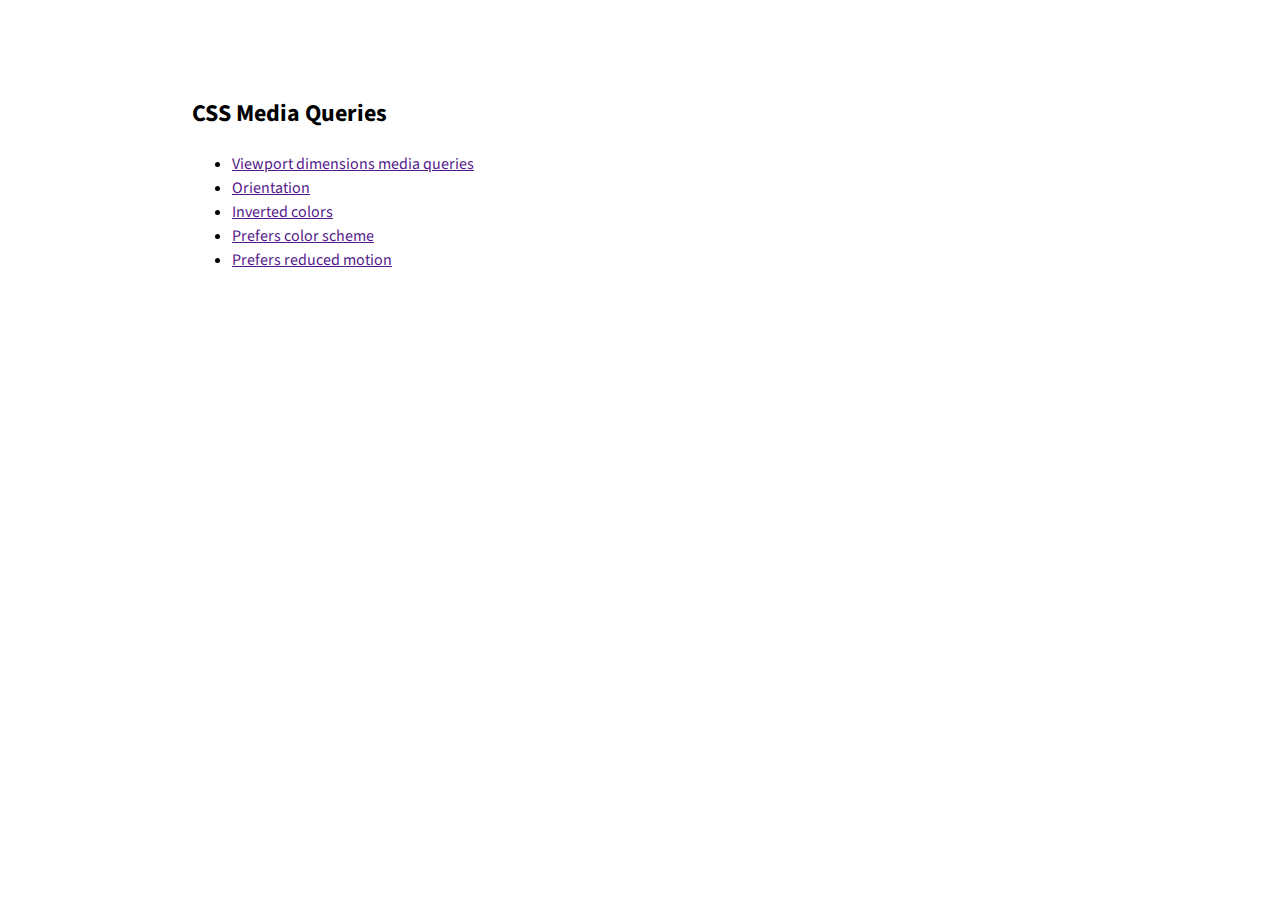
==== media-queries/index.html @ e7ff1715 "viewport dimens query" ====
<!DOCTYPE html>
<html>
  <head>
    <title>CSS Media Queries</title>
    <meta name="viewport" content="width=device-width, initial-scale=1" />
    <link rel="stylesheet" href="main.css" />
  </head>
  <body>
    <div class="container">
      <h2>CSS Media Queries</h2>
      <ul>
        <li>
          <a href="">Viewport dimensions media queries</a>
        </li>
        <li>
          <a href="">Orientation</a>
        </li>
        <li>
          <a href="">Inverted colors</a>
        </li>
        <li>
          <a href="">Prefers color scheme</a>
        </li>
        <li>
          <a href="">Prefers reduced motion</a>
        </li>
      </ul>
    </div>
  </body>
</html>
---- media-queries/main.css ----
@import url('https://fonts.googleapis.com/css?family=Source+Sans+Pro:400,700&display=swap');

html,
body {
  margin: 0px;
  font-family: 'Source Sans Pro', sans-serif;
  line-height: 1.5;
}

.container {
  width: 40%;
  margin: 96px auto;
}

@media screen and (max-width: 1600px) {
  .container {
    width: 60%;
  }
}
@media screen and (max-width: 1280px) {
  .container {
    width: 70%;
  }
}
@media screen and (max-width: 960px) {
  .container {
    width: 80%;
  }
}
@media screen and (max-width: 600px) {
  .container {
    width: 90%;
  }
}

h2 {
  font-weight: 700;
}
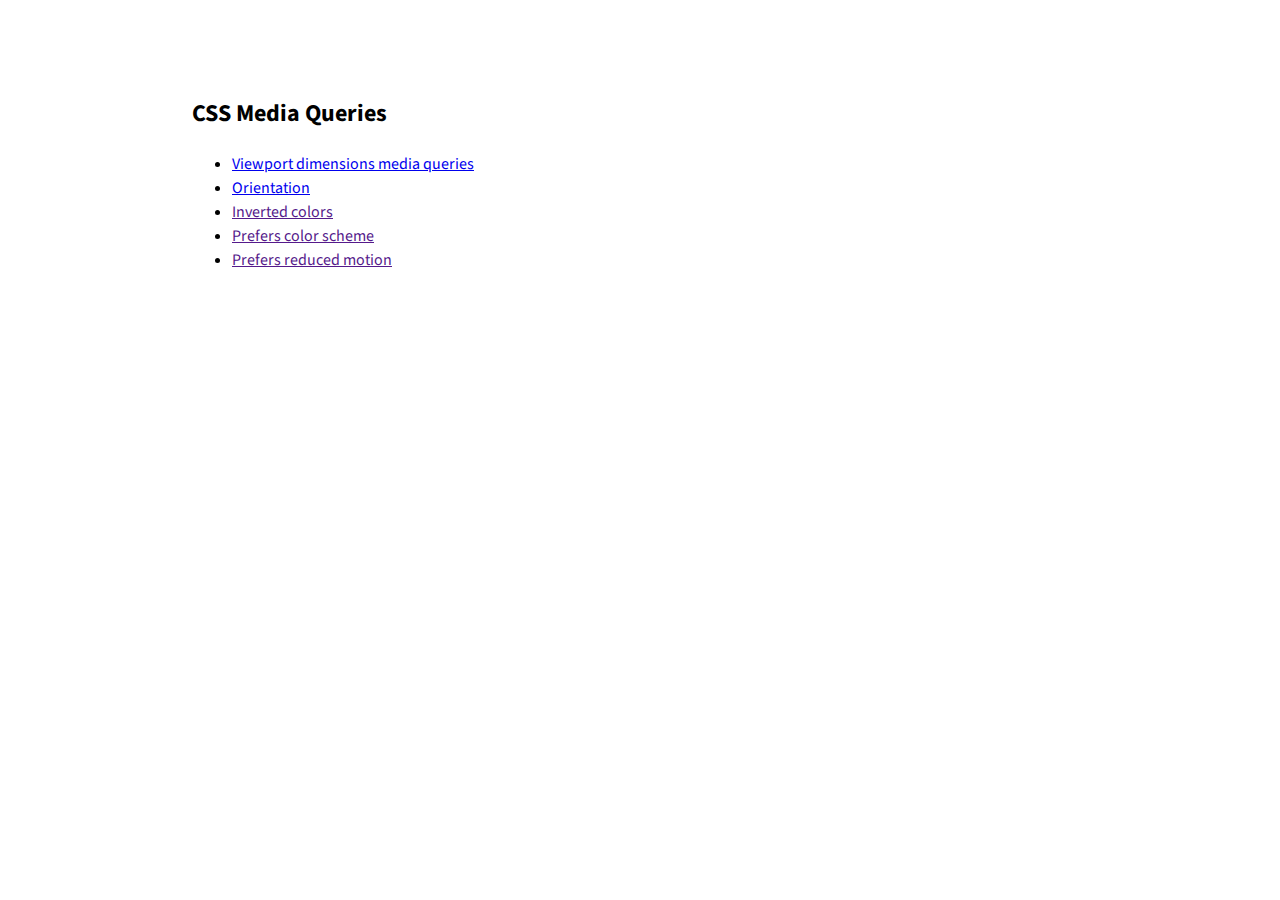
==== commit a33e1877: "orientation media queries and fixes" ====
--- a/media-queries/index.html
+++ b/media-queries/index.html
@@ -10,10 +10,10 @@
       <h2>CSS Media Queries</h2>
       <ul>
         <li>
-          <a href="">Viewport dimensions media queries</a>
+          <a href="/viewport-based">Viewport dimensions media queries</a>
         </li>
         <li>
-          <a href="">Orientation</a>
+          <a href="/orientation">Orientation</a>
         </li>
         <li>
           <a href="">Inverted colors</a>
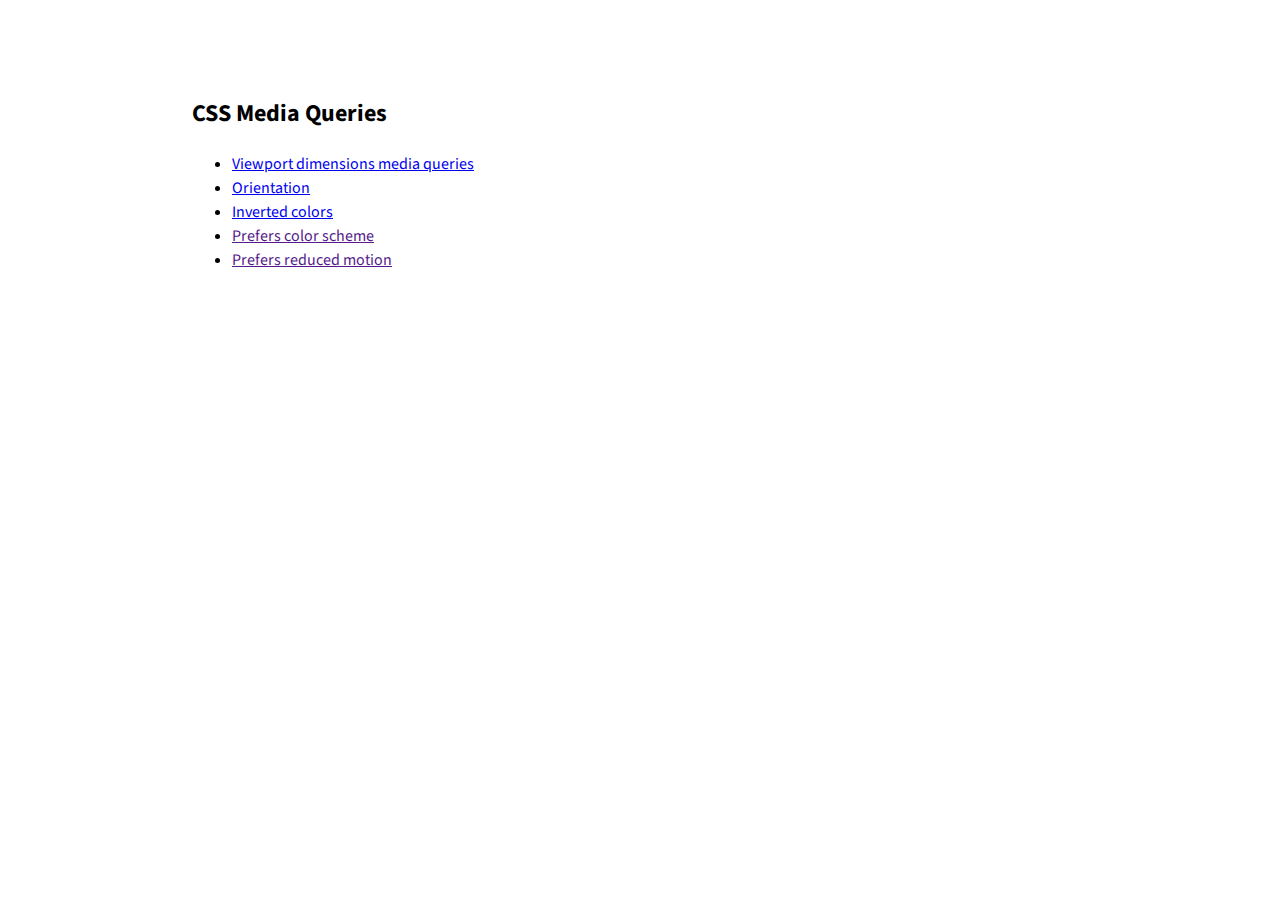
==== commit 7df3a58e: "inverted colors, link fixes" ====
--- a/media-queries/index.html
+++ b/media-queries/index.html
@@ -10,13 +10,13 @@
       <h2>CSS Media Queries</h2>
       <ul>
         <li>
-          <a href="/viewport-based">Viewport dimensions media queries</a>
+          <a href="/media-queries/viewport-based/">Viewport dimensions media queries</a>
         </li>
         <li>
-          <a href="/orientation">Orientation</a>
+          <a href="/media-queries/orientation/">Orientation</a>
         </li>
         <li>
-          <a href="">Inverted colors</a>
+          <a href="/media-queries/inverted-colors/">Inverted colors</a>
         </li>
         <li>
           <a href="">Prefers color scheme</a>
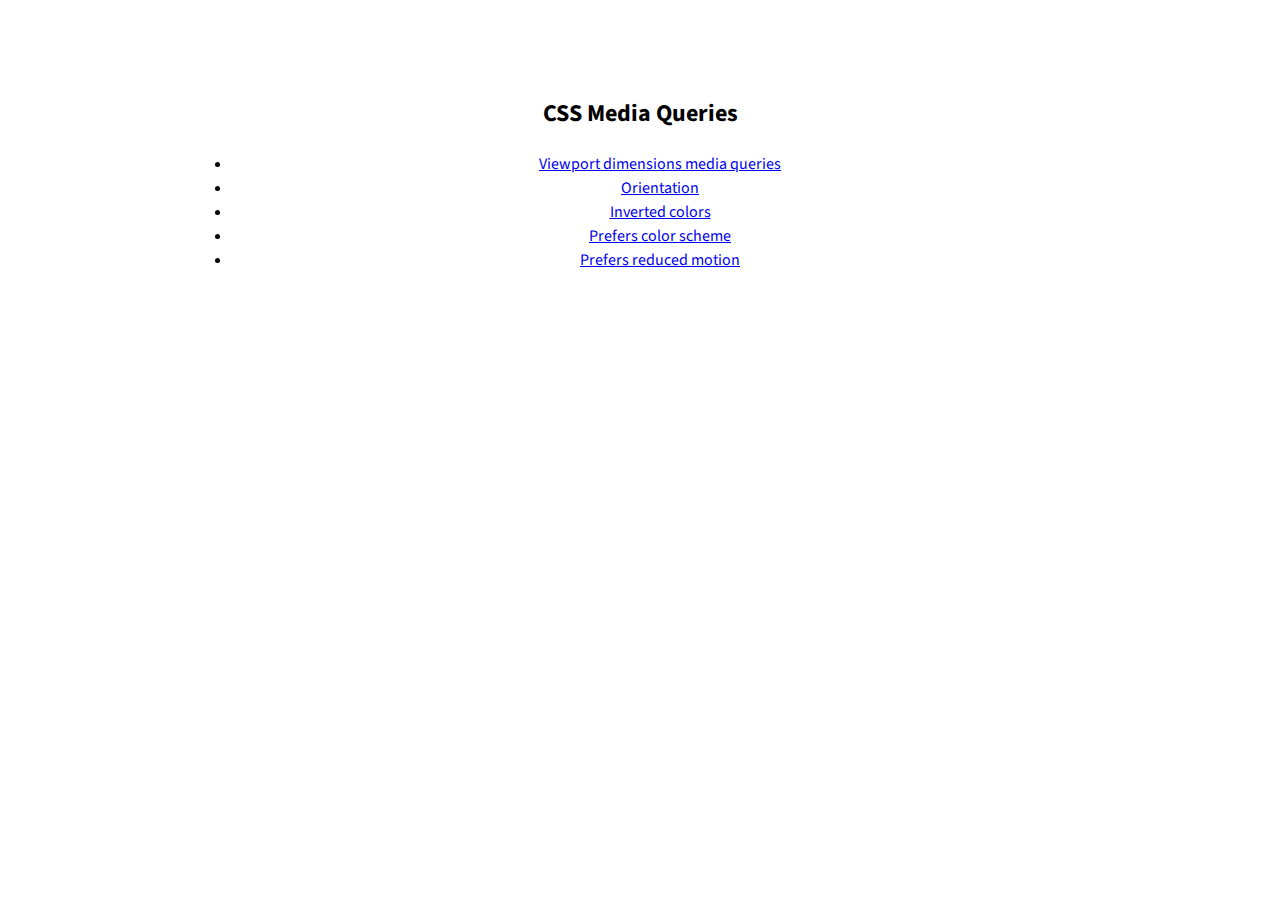
==== commit fcaee384: "prefers color scheme and reduced motion" ====
--- a/media-queries/index.html
+++ b/media-queries/index.html
@@ -19,10 +19,10 @@
           <a href="/media-queries/inverted-colors/">Inverted colors</a>
         </li>
         <li>
-          <a href="">Prefers color scheme</a>
+          <a href="/media-queries/prefers-color-scheme/">Prefers color scheme</a>
         </li>
         <li>
-          <a href="">Prefers reduced motion</a>
+          <a href="/media-queries/prefers-reduced-motion/">Prefers reduced motion</a>
         </li>
       </ul>
     </div>
--- a/media-queries/main.css
+++ b/media-queries/main.css
@@ -6,6 +6,7 @@
   margin: 0px;
   font-family: 'Source Sans Pro', sans-serif;
   line-height: 1.5;
+  text-align: center;
 }
 
 .container {
